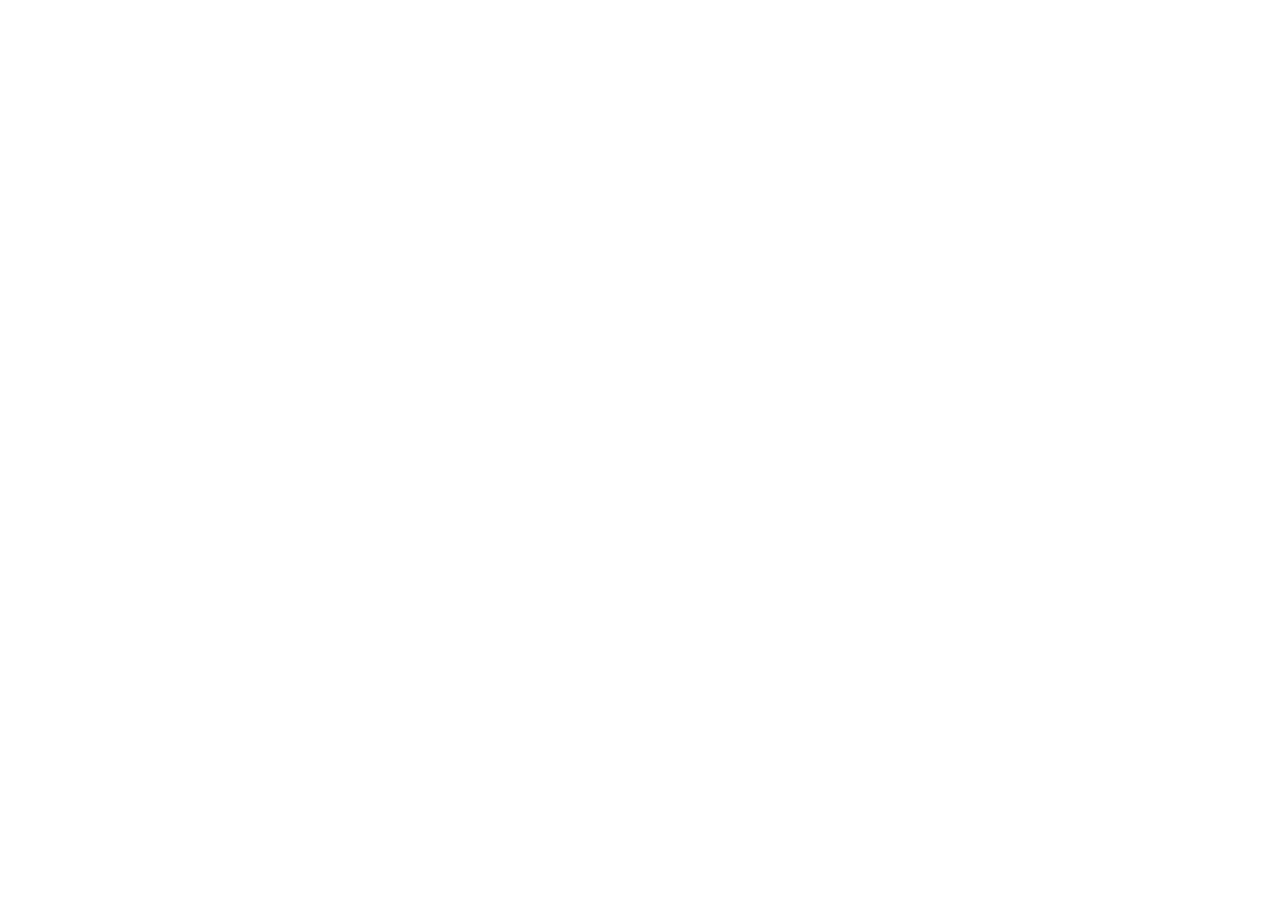
==== index.html @ c7342946 "feat: initialize ParkFlow project architecture Setup project boilerplate including Tailwind CSS, Rea" ====
<!doctype html>
<html lang="es">
  <head>
    <meta charset="UTF-8" />
    <meta name="viewport" content="width=device-width, initial-scale=1.0" />
    <title>SmartParking - Sistema Inteligente de Parqueadero</title>
    <meta name="description" content="Sistema operativo de gestión inteligente de parqueadero, control de aforo en tiempo real, registro de ingresos, liquidación automatizada y auditoría." />
    <meta property="og:title" content="SmartParking - Sistema Inteligente de Parqueadero" />
    <meta property="og:description" content="Sistema operativo de gestión inteligente de parqueadero, control de aforo en tiempo real, registro de ingresos, liquidación automatizada y auditoría." />
    <meta property="og:type" content="website" />
    <meta name="twitter:card" content="summary_large_image" />

    <!-- Google Fonts: Inter & JetBrains Mono -->
    <link rel="preconnect" href="https://fonts.googleapis.com" />
    <link rel="preconnect" href="https://fonts.gstatic.com" crossorigin />
    <link href="https://fonts.googleapis.com/css2?family=Inter:wght@400;500;600;700&family=JetBrains+Mono:wght@500;600;700&display=swap" rel="stylesheet" />
    <link href="https://fonts.googleapis.com/css2?family=Material+Symbols+Outlined:opsz,wght,FILL,GRAD@20..48,100..700,0..1,-50..200" rel="stylesheet" />
  </head>
  <body class="bg-surface font-sans text-on-surface antialiased selection:bg-secondary/20 selection:text-primary">
    <div id="root"></div>
    <script type="module" src="/src/main.tsx"></script>
  </body>
</html>
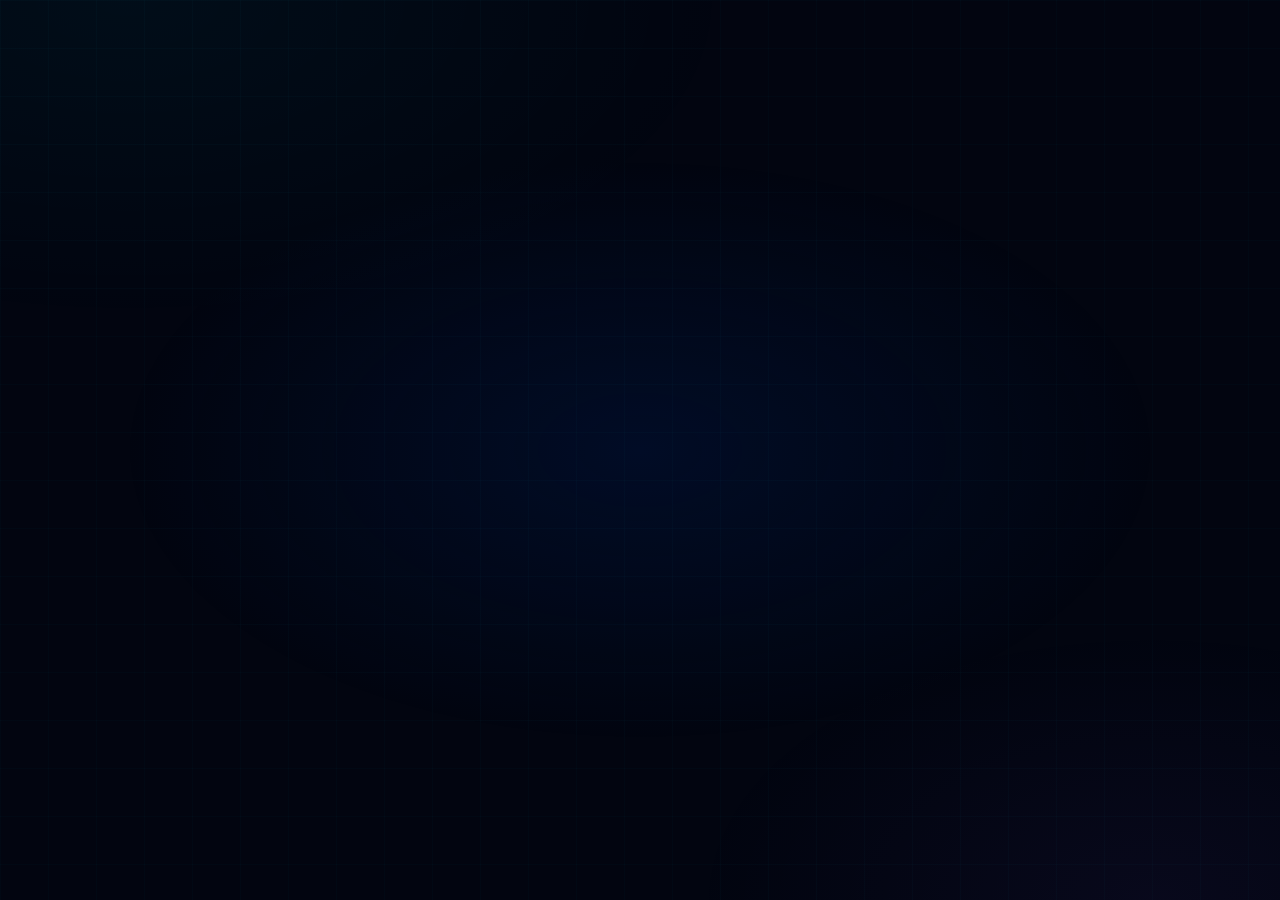
==== commit 97ed5e9d: "feat: Futuristic frontend redesign" ====
--- a/index.html
+++ b/index.html
@@ -1,22 +1,56 @@
 <!doctype html>
-<html lang="es">
+<html lang="es" class="dark">
   <head>
     <meta charset="UTF-8" />
     <meta name="viewport" content="width=device-width, initial-scale=1.0" />
-    <title>SmartParking - Sistema Inteligente de Parqueadero</title>
-    <meta name="description" content="Sistema operativo de gestión inteligente de parqueadero, control de aforo en tiempo real, registro de ingresos, liquidación automatizada y auditoría." />
-    <meta property="og:title" content="SmartParking - Sistema Inteligente de Parqueadero" />
-    <meta property="og:description" content="Sistema operativo de gestión inteligente de parqueadero, control de aforo en tiempo real, registro de ingresos, liquidación automatizada y auditoría." />
+    <title>ParkFlow 2099 // Smart Parking Telemetry OS</title>
+    <meta name="description" content="Sistema operativo inteligente de gestión y control de parqueadero con telemetría en tiempo real, HUD futurista y persistencia en MySQL." />
+    <meta property="og:title" content="ParkFlow 2099 // Smart Parking Telemetry OS" />
+    <meta property="og:description" content="Sistema operativo inteligente de gestión de parqueadero con telemetría en tiempo real, interfaz futurista y sincronización XAMPP." />
     <meta property="og:type" content="website" />
-    <meta name="twitter:card" content="summary_large_image" />
+    <meta name="theme-color" content="#020510" />
 
-    <!-- Google Fonts: Inter & JetBrains Mono -->
+    <!-- Google Fonts: Orbitron, Rajdhani, JetBrains Mono, Inter, Chakra Petch -->
     <link rel="preconnect" href="https://fonts.googleapis.com" />
     <link rel="preconnect" href="https://fonts.gstatic.com" crossorigin />
-    <link href="https://fonts.googleapis.com/css2?family=Inter:wght@400;500;600;700&family=JetBrains+Mono:wght@500;600;700&display=swap" rel="stylesheet" />
+    <link href="https://fonts.googleapis.com/css2?family=Chakra+Petch:ital,wght@0,300;0,400;0,500;0,600;0,700;1,300&family=Inter:wght@300;400;500;600;700&family=JetBrains+Mono:wght@400;500;600;700;800&family=Orbitron:wght@400;500;600;700;800;900&family=Rajdhani:wght@400;500;600;700&display=swap" rel="stylesheet" />
     <link href="https://fonts.googleapis.com/css2?family=Material+Symbols+Outlined:opsz,wght,FILL,GRAD@20..48,100..700,0..1,-50..200" rel="stylesheet" />
+    
+    <style>
+      /* Prevent FOUC */
+      html { background: #020510; }
+      body { margin: 0; }
+
+      /* Global ambient background */
+      body::before {
+        content: '';
+        position: fixed;
+        inset: 0;
+        background: 
+          radial-gradient(ellipse 80% 60% at 10% 0%, rgba(0, 240, 255, 0.04) 0%, transparent 60%),
+          radial-gradient(ellipse 60% 50% at 90% 100%, rgba(139, 92, 246, 0.05) 0%, transparent 60%),
+          radial-gradient(ellipse 50% 40% at 50% 50%, rgba(0, 20, 60, 0.5) 0%, transparent 80%);
+        pointer-events: none;
+        z-index: 0;
+      }
+      body::after {
+        content: '';
+        position: fixed;
+        inset: 0;
+        background-image: 
+          linear-gradient(rgba(0, 240, 255, 0.018) 1px, transparent 1px),
+          linear-gradient(90deg, rgba(0, 240, 255, 0.018) 1px, transparent 1px);
+        background-size: 48px 48px;
+        pointer-events: none;
+        z-index: 0;
+      }
+      #root {
+        position: relative;
+        z-index: 1;
+      }
+    </style>
   </head>
-  <body class="bg-surface font-sans text-on-surface antialiased selection:bg-secondary/20 selection:text-primary">
+  <body class="bg-[#020510] font-sans text-on-surface antialiased overflow-x-hidden">
     <div id="root"></div>
     <script type="module" src="/src/main.tsx"></script>
   </body>
